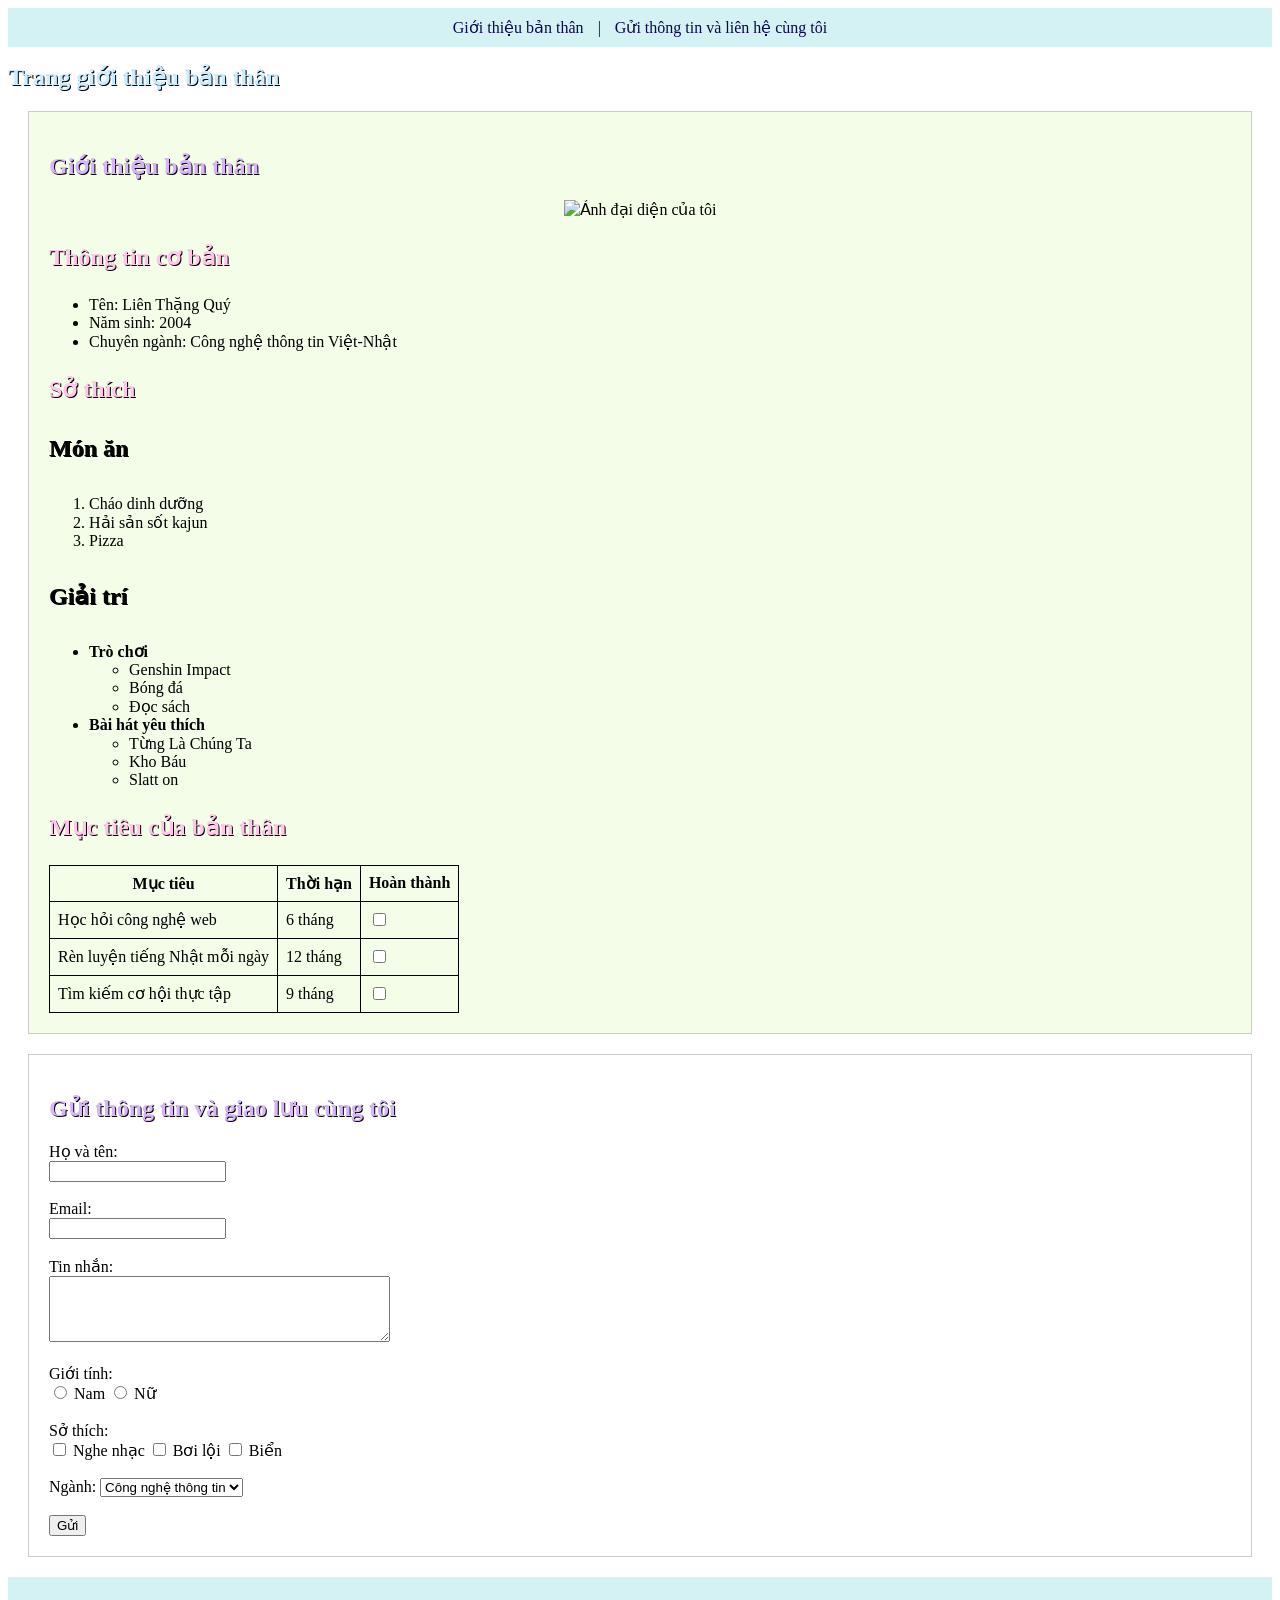
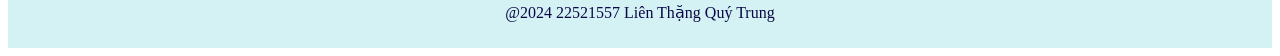
==== 225215571.html @ e0ca8b9e "Add files via upload" ====
<!doctype html>
<html lang="vi">
<head>
  <meta charset="utf-8" />
  <title>Giới thiệu bản thân</title>
  <style>
    h1, h2, h3, h4 {
      font-size: 24px;
      text-shadow: 1px 1px black;
    }

    #gioi-thieu {
      background-color: #F3FDE8;
      padding: 20px;
    }

    #lien-he {
      background: url('bg.jpg') repeat;
      padding: 20px;
    }

    table, th, td {
      border: 1px solid black;
      border-collapse: collapse;
      padding: 8px;
    }

    nav, footer {
      background-color: #d4f2f4;
      color: #0b0848;
      text-align: center;
      padding: 10px;
    }

    nav a {
      color: #0b0848;
      margin: 0 10px;
      text-decoration: none;
    }

    .box {
      margin: 20px;
      border: 1px solid #ccc;
      padding: 16px;
    }
  </style>
</head>
<body>

  <nav>
    <a href="#gioi-thieu">Giới thiệu bản thân</a> |
    <a href="#lien-he">Gửi thông tin và liên hệ cùng tôi</a>
  </nav>

  <h1 style="color:#CAEDFF;">Trang giới thiệu bản thân</h1>

  <div class="box" id="gioi-thieu">
    <h2 style="color:#D8B4F8;">Giới thiệu bản thân</h2>

    <!-- Ảnh đại diện canh giữa -->
    <div style="text-align:center;">
      <img class="avatar" src="E:/avatar.jpg" alt="Ảnh đại diện của tôi" width="120" height="120" />
    </div>

    <h3 style="color:#FFC7EA;">Thông tin cơ bản</h3>
    <ul>
      <li>Tên: Liên Thặng Quý </li>
      <li>Năm sinh: 2004</li>
      <li>Chuyên ngành: Công nghệ thông tin Việt-Nhật</li>
    </ul>

    <h3 style="color:#FFC7EA;">Sở thích</h3>
    <h4>Món ăn</h4>
    <ol>
      <li>Cháo dinh dưỡng</li>
      <li>Hải sản sốt kajun</li>
      <li>Pizza</li>
    </ol>

    <h4>Giải trí</h4>
    <ul>
      <li><strong>Trò chơi</strong>
        <ul>
          <li>Genshin Impact</li>
          <li>Bóng đá</li>
          <li>Đọc sách</li>
        </ul>
      </li>
      <li><strong>Bài hát yêu thích</strong>
        <ul>
          <li>Từng Là Chúng Ta</li>
          <li>Kho Báu</li>
          <li>Slatt on</li>
        </ul>
      </li>
    </ul>

    <h3 style="color:#FFC7EA;">Mục tiêu của bản thân</h3>
    <!-- Bảng mục tiêu -->
    <table>
      <tr>
        <th>Mục tiêu</th>
        <th>Thời hạn</th>
        <th>Hoàn thành</th>
      </tr>
      <tr>
        <td>Học hỏi công nghệ web</td>
        <td>6 tháng</td>
        <td><input type="checkbox"></td>
      </tr>
      <tr>
        <td>Rèn luyện tiếng Nhật mỗi ngày</td>
        <td>12 tháng</td>
        <td><input type="checkbox"></td>
      </tr>
      <tr>
        <td>Tìm kiếm cơ hội thực tập</td>
        <td>9 tháng</td>
        <td><input type="checkbox"></td>
      </tr>
    </table>
  </div>

  <!-- Form liên hệ -->
<div class="box" id="lien-he">
  <h2 style="color:#D8B4F8;">Gửi thông tin và giao lưu cùng tôi</h2>
  <form>
    <label for="name">Họ và tên:</label><br>
    <input type="text" id="name" name="name" required><br><br>

    <label for="email">Email:</label><br>
    <input type="email" id="email" name="email" required><br><br>

    <label for="message">Tin nhắn:</label><br>
    <textarea id="message" name="message" rows="4" cols="40"></textarea><br><br>

    <label>Giới tính:</label><br>
    <input type="radio" id="nam" name="gender" value="Nam">
    <label for="nam">Nam</label>
    <input type="radio" id="nu" name="gender" value="Nữ">
    <label for="nu">Nữ</label>
    <br><br>

    <label>Sở thích:</label><br>
    <input type="checkbox" id="music" name="hobby" value="Nghe nhạc">
    <label for="music">Nghe nhạc</label>
    <input type="checkbox" id="swim" name="hobby" value="Bơi lội">
    <label for="swim">Bơi lội</label>
    <input type="checkbox" id="beach" name="hobby" value="Biển">
    <label for="beach">Biển</label>
    <br><br>

    <label for="major">Ngành:</label>
    <select id="major" name="major">
      <option value="cntt">Công nghệ thông tin</option>
      <option value="khoahocmt">Khoa học Máy tính</option>
      <option value="mmt">Mạng máy tính</option>
      <option value="attt">An toàn thông tin</option>
    </select>
    <br><br>

    <input type="submit" value="Gửi">
  </form>
</div>

  <!-- Footer -->
  <footer>
    <p>@2024 22521557 Liên Thặng Quý Trung</p>
  </footer>
</body>
</html>
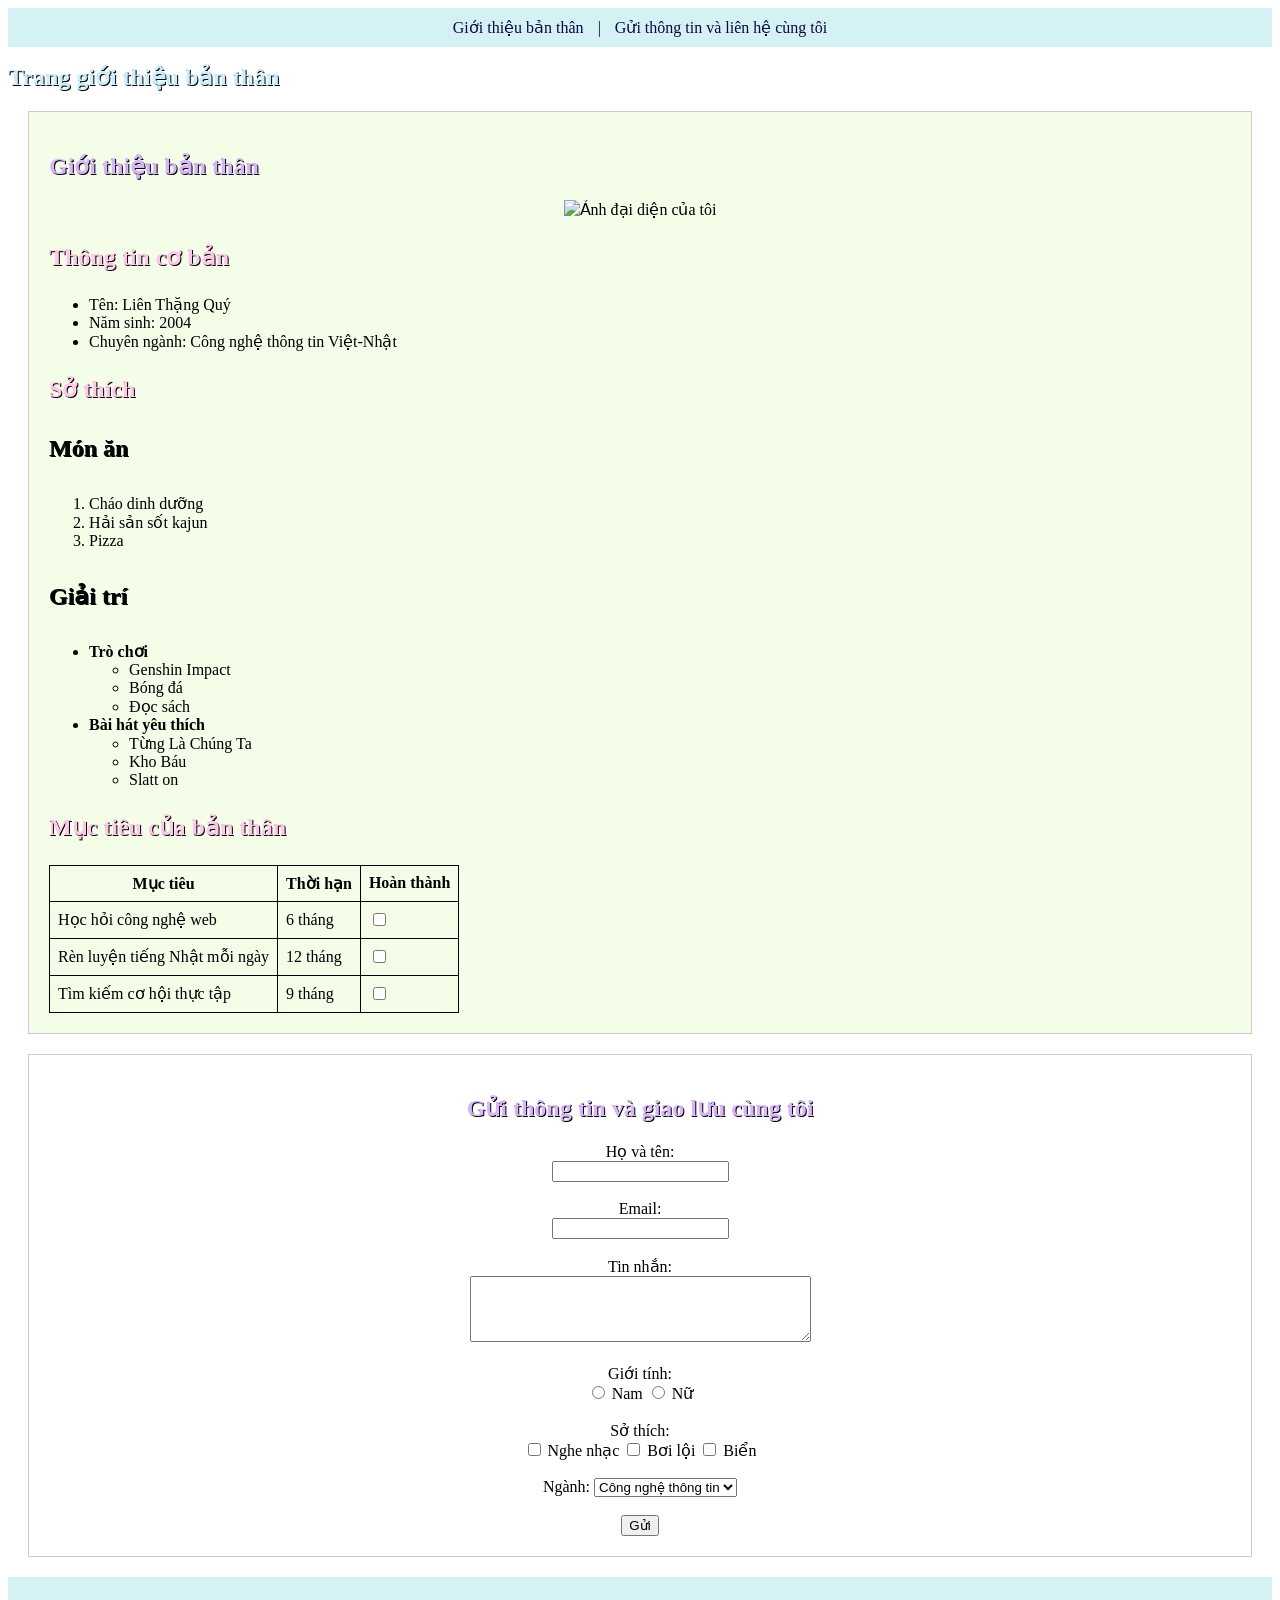
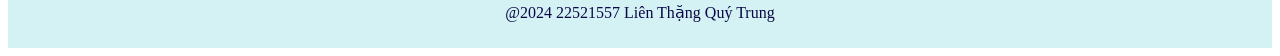
==== commit 7ac0ad73: "Update 225215571.html" ====
--- a/225215571.html
+++ b/225215571.html
@@ -3,47 +3,7 @@
 <head>
   <meta charset="utf-8" />
   <title>Giới thiệu bản thân</title>
-  <style>
-    h1, h2, h3, h4 {
-      font-size: 24px;
-      text-shadow: 1px 1px black;
-    }
-
-    #gioi-thieu {
-      background-color: #F3FDE8;
-      padding: 20px;
-    }
-
-    #lien-he {
-      background: url('bg.jpg') repeat;
-      padding: 20px;
-    }
-
-    table, th, td {
-      border: 1px solid black;
-      border-collapse: collapse;
-      padding: 8px;
-    }
-
-    nav, footer {
-      background-color: #d4f2f4;
-      color: #0b0848;
-      text-align: center;
-      padding: 10px;
-    }
-
-    nav a {
-      color: #0b0848;
-      margin: 0 10px;
-      text-decoration: none;
-    }
-
-    .box {
-      margin: 20px;
-      border: 1px solid #ccc;
-      padding: 16px;
-    }
-  </style>
+  <link rel="stylesheet" type="text/css" href="style.css">
 </head>
 <body>
 
@@ -169,3 +129,4 @@
   </footer>
 </body>
 </html>
+
--- a/style.css
+++ b/style.css
@@ -0,0 +1,43 @@
+/* Internal CSS cho toàn bộ h1,h2,h3,h4 */
+h1, h2, h3, h4 {
+  font-size: 24px;
+  text-shadow: 1px 1px black; /* viền chữ đen */
+}
+
+/* Hai div */
+#gioi-thieu {
+  background-color: #F3FDE8;
+  padding: 20px;
+}
+#lien-he {
+  background: url('bg.jpg') repeat;
+  text-align: center;
+  padding: 20px;
+}
+
+/* Bảng mục tiêu */
+table, th, td {
+  border: 1px solid black;
+  border-collapse: collapse;
+  padding: 8px;
+}
+
+/* Menu và footer */
+nav, footer {
+  background-color: #d4f2f4;
+  color: #0b0848;
+  text-align: center;
+  padding: 10px;
+}
+
+nav a {
+  color: #0b0848;
+  margin: 0 10px;
+  text-decoration: none;
+}
+
+.box {
+  margin: 20px;
+  border: 1px solid #ccc;
+  padding: 16px;
+}
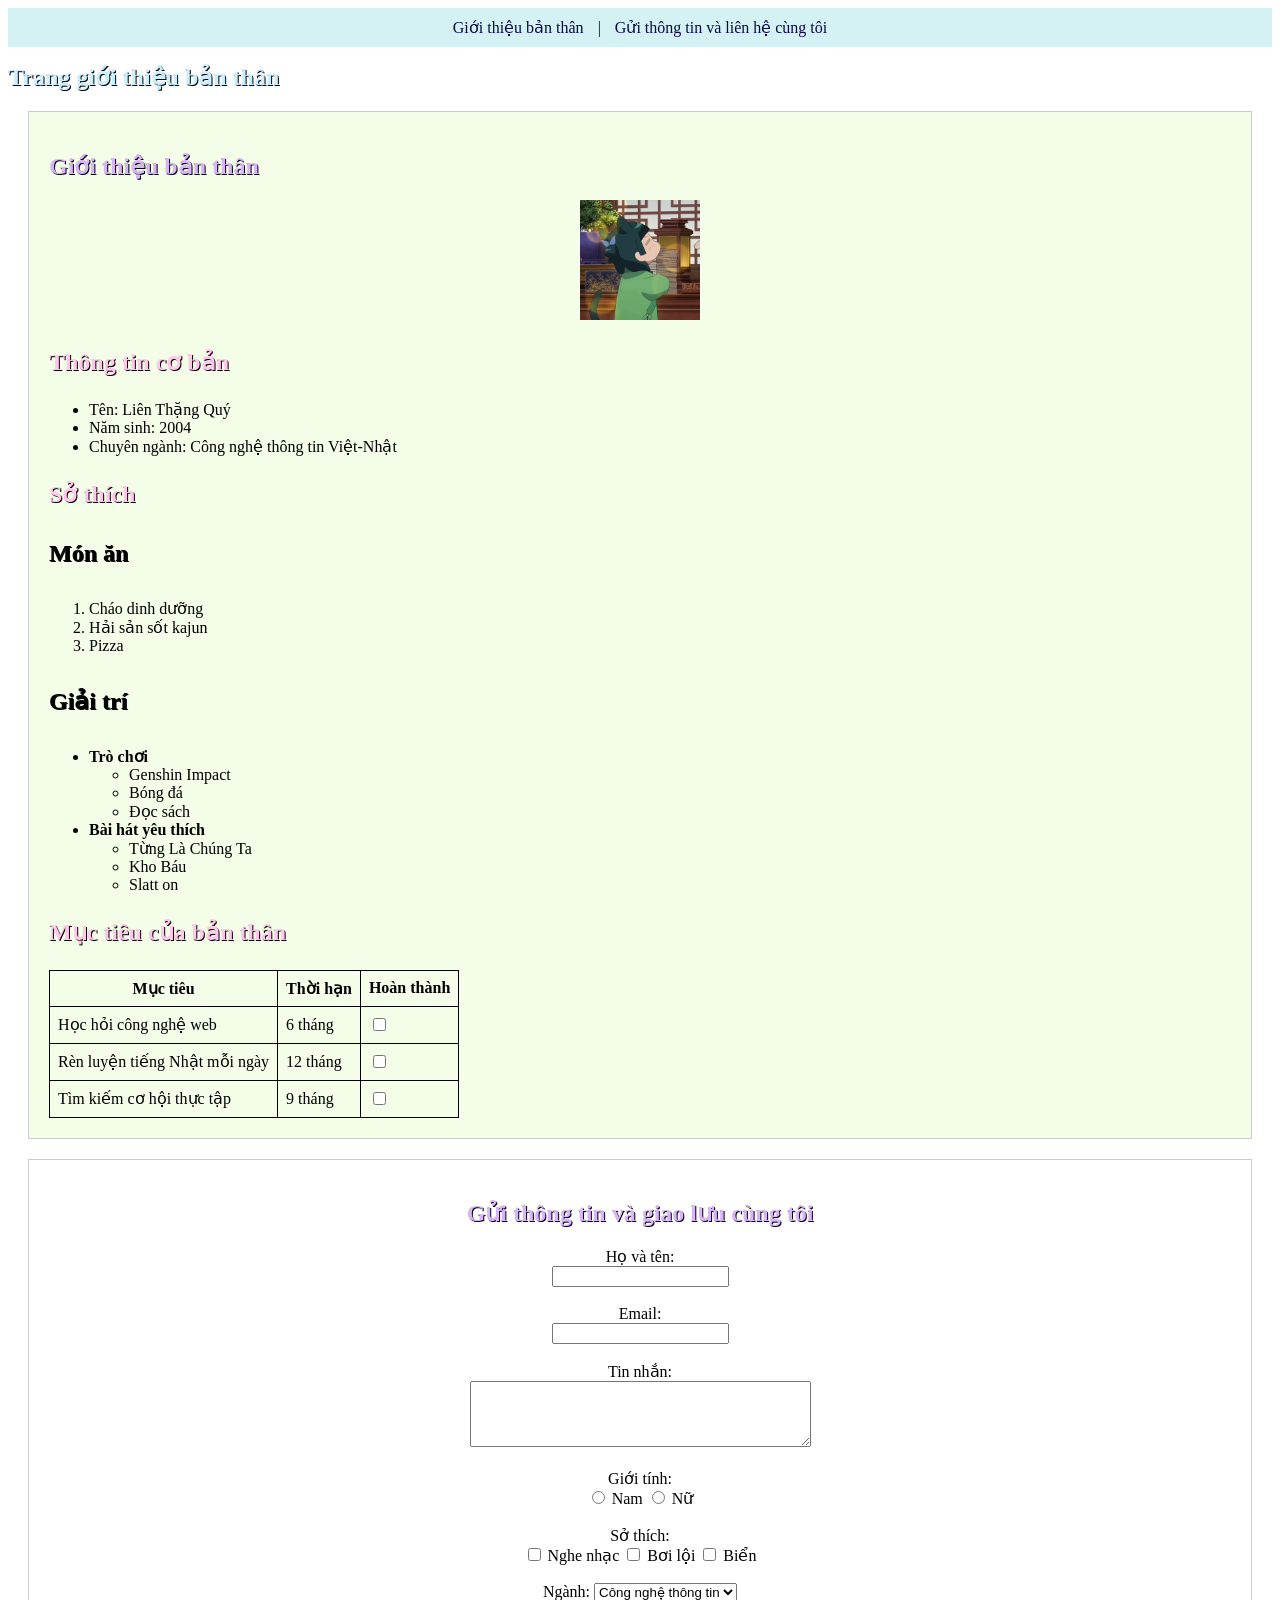
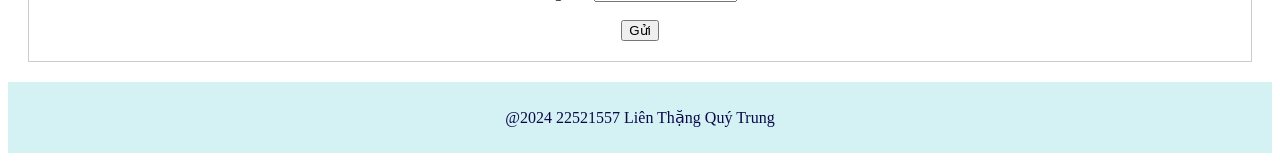
==== commit 75469d00: "Update 225215571.html" ====
--- a/225215571.html
+++ b/225215571.html
@@ -19,7 +19,7 @@
 
     <!-- Ảnh đại diện canh giữa -->
     <div style="text-align:center;">
-      <img class="avatar" src="E:/avatar.jpg" alt="Ảnh đại diện của tôi" width="120" height="120" />
+      <img class="avatar" src="avatar.jpg" alt="Ảnh đại diện của tôi" width="120" height="120" />
     </div>
 
     <h3 style="color:#FFC7EA;">Thông tin cơ bản</h3>
@@ -130,3 +130,4 @@
 </body>
 </html>
 
+
